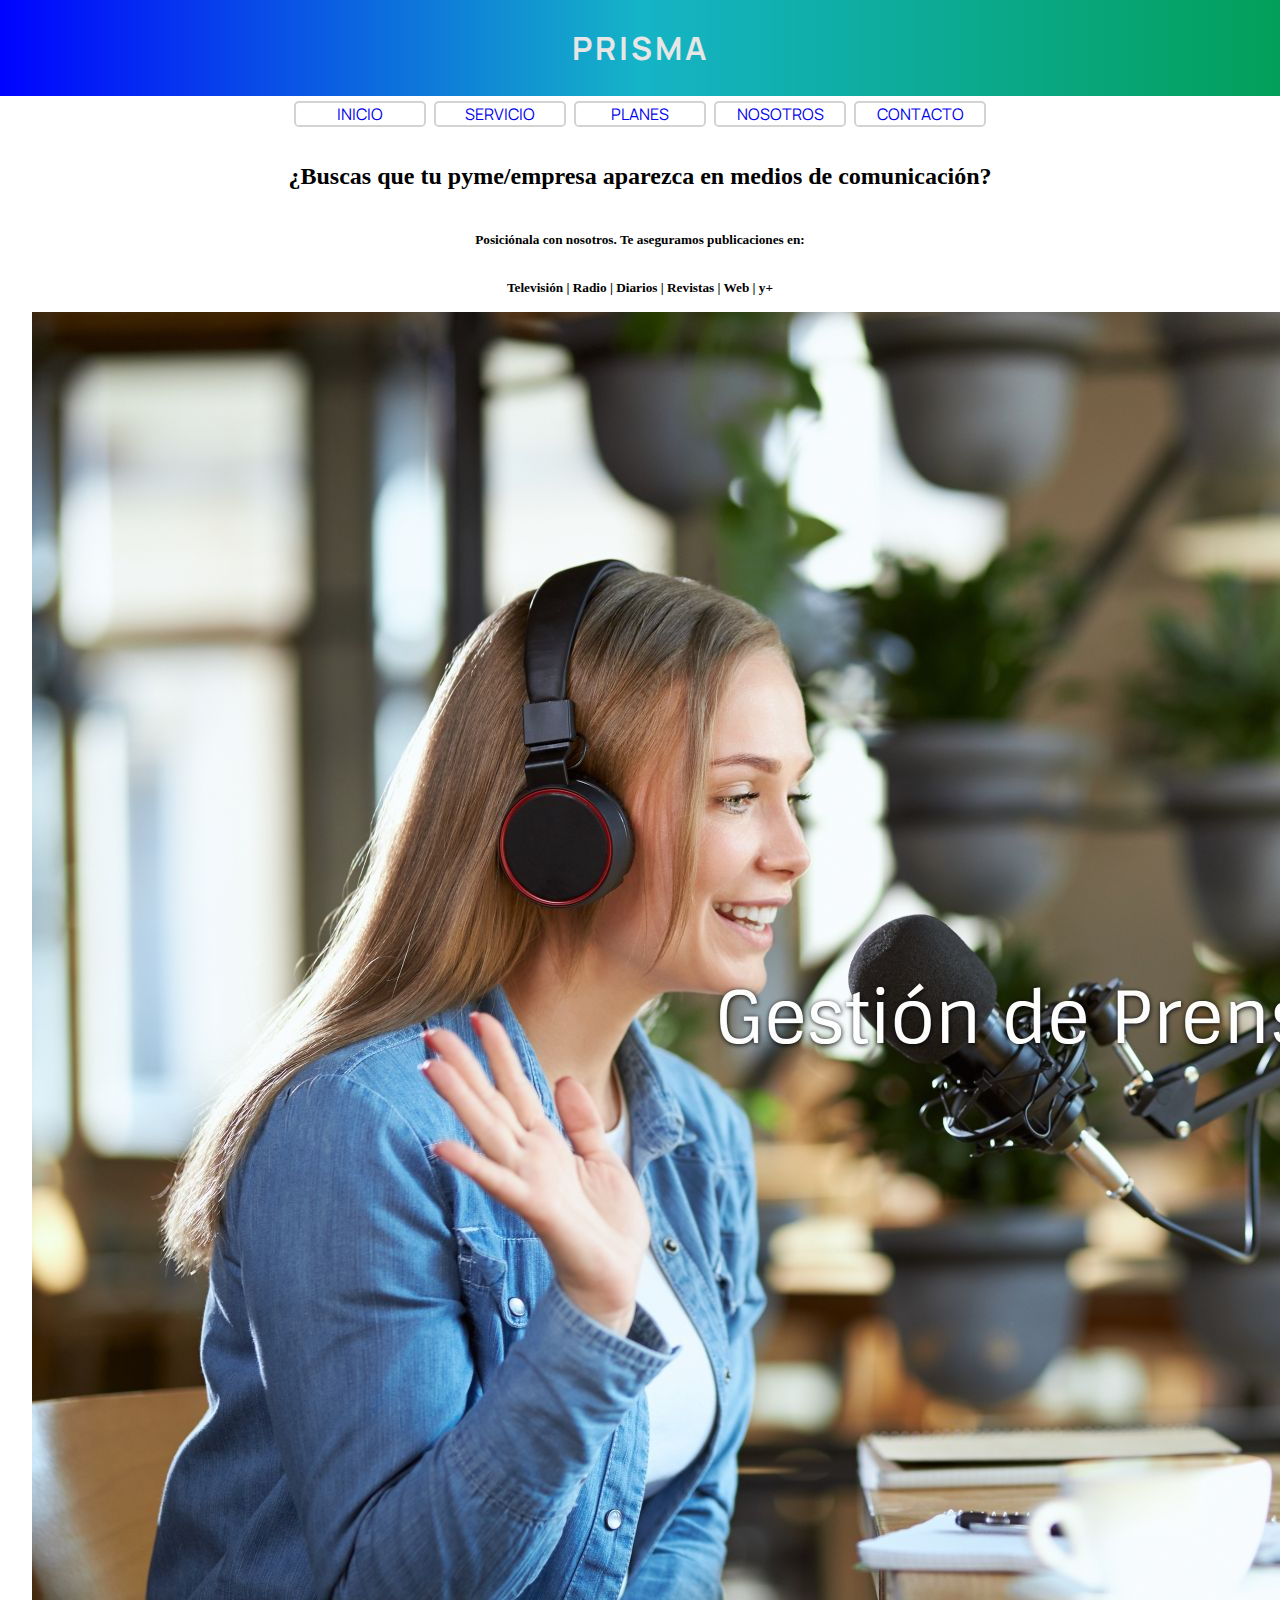
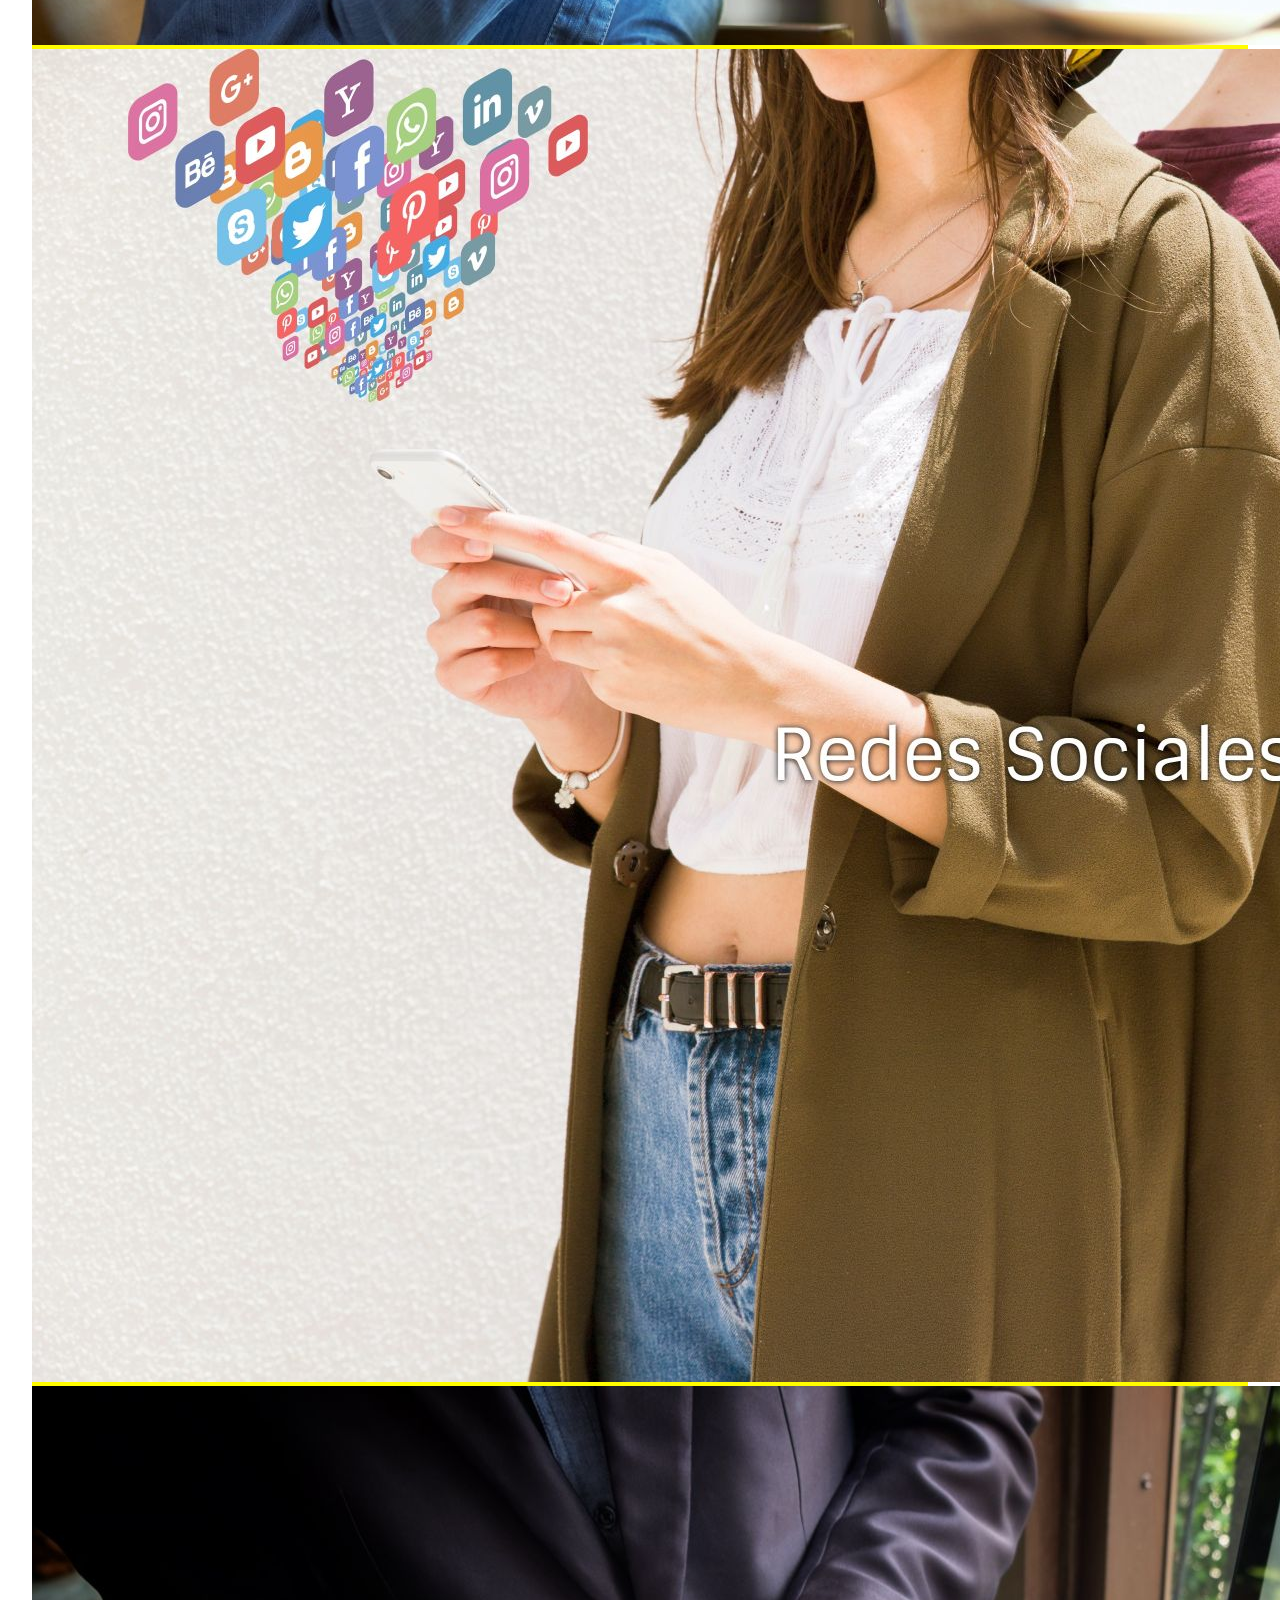
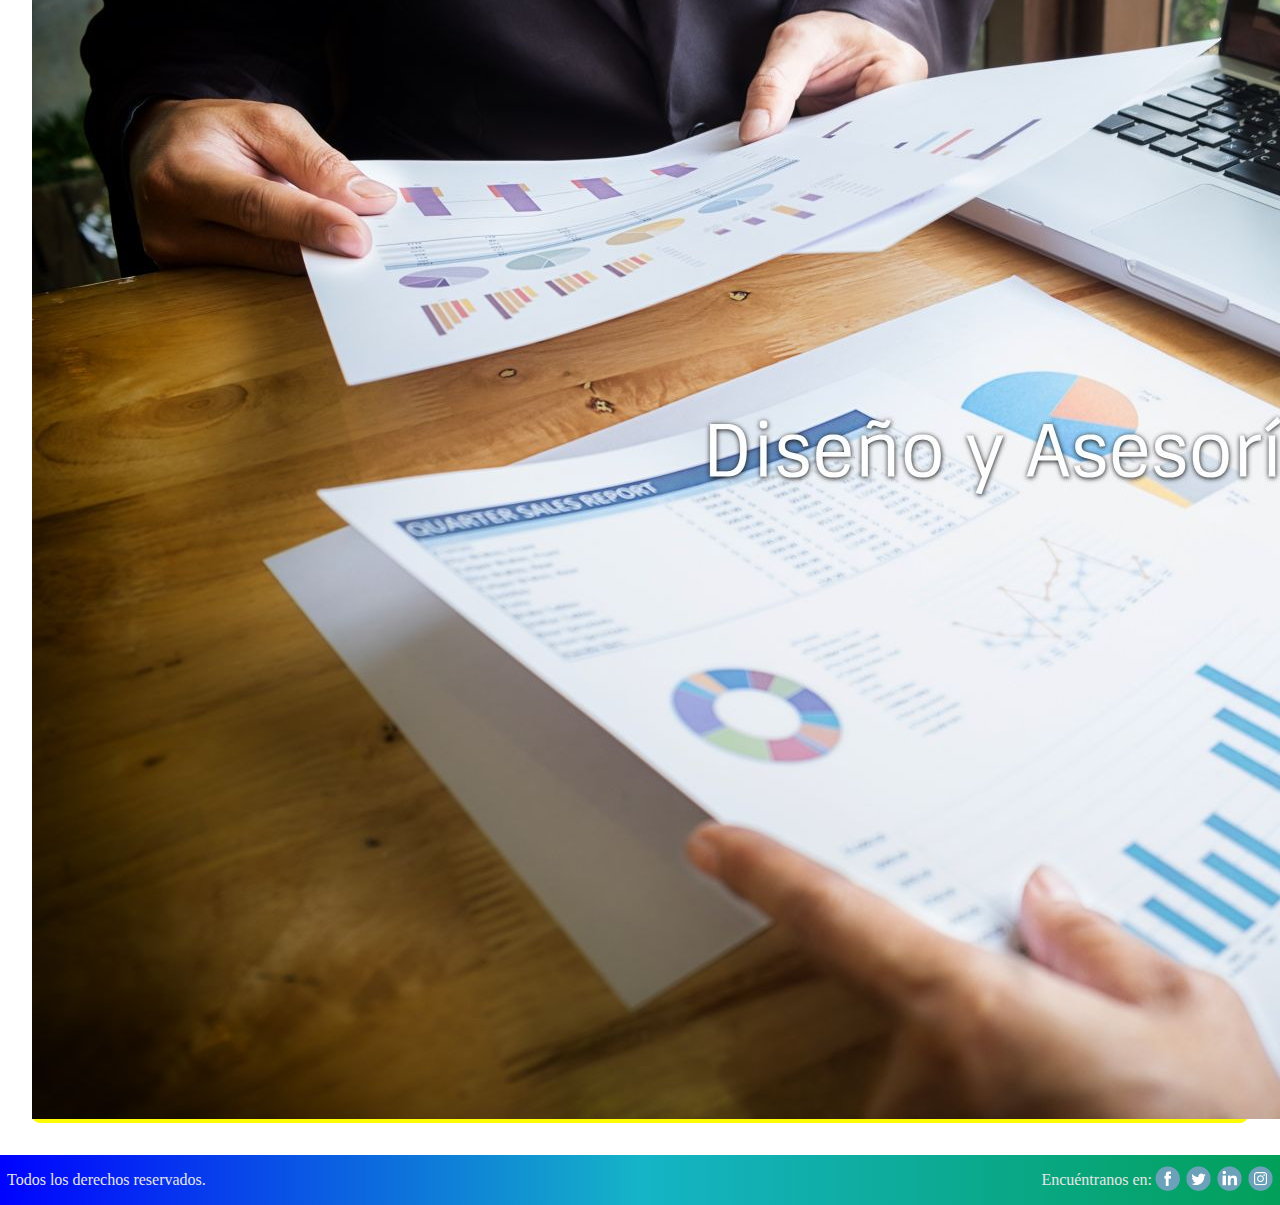
==== index.html @ 13001504 "Primera carga de página" ====
<!DOCTYPE html>
<html lang="en">
<head>
    <meta charset="UTF-8">
    <meta http-equiv="X-UA-Compatible" content="IE=edge">
    <meta name="viewport" content="width=device-width, initial-scale=1.0">
    <meta name="description" content="Agencia de Marketing Prisma te ayuda a gestionar tu producto, marca o empresa para alcanzar su máximo potencial de difusión y venta.">
    <meta name="keywords" content="Agencia, Agencia de Marketing, Marketing, Gestión, Gestión de Prensa, Gestión de Redes Sociales, Asesoría de Marketing, Asesoría de Diseño, Posicionamiento de Marca, Posicionamiento de Empresa, Posicionamiento">
    <link rel="stylesheet" href="css/style.css">
    <link rel="preconnect" href="https://fonts.gstatic.com">
    <link href="https://fonts.googleapis.com/css2?family=Manrope:wght@800&display=swap" rel="stylesheet">
    <link href="https://fonts.googleapis.com/css2?family=Manrope:wght@300;800&display=swap" rel="stylesheet">
    <link rel="stylesheet" href="https://cdnjs.cloudflare.com/ajax/libs/animate.css/4.1.1/animate.min.css"/>
    <link href="https://cdn.jsdelivr.net/npm/bootstrap@5.0.0-beta3/dist/css/bootstrap.min.css" rel="stylesheet" integrity="sha384-eOJMYsd53ii+scO/bJGFsiCZc+5NDVN2yr8+0RDqr0Ql0h+rP48ckxlpbzKgwra6" crossorigin="anonymous">
    <script src="https://cdn.jsdelivr.net/npm/bootstrap@5.0.0-beta3/dist/js/bootstrap.bundle.min.js" integrity="sha384-JEW9xMcG8R+pH31jmWH6WWP0WintQrMb4s7ZOdauHnUtxwoG2vI5DkLtS3qm9Ekf" crossorigin="anonymous"></script>
    <title>Prisma | Agencia de Marketing</title>
</head>
<body>
    <header class="brand">
        <h1 class="brand__name">Prisma</h1>
    </header>
    <nav class="navegationBar">
        <ul class="navegationBar__container">
            <li class="navegationBar__item"><a class="navegationBar__link" href="index.html">Inicio</a></li>
            <li class="navegationBar__item"><a class="navegationBar__link" href="servicios.html">Servicio</a>
            <ul class="navegationBar__submenu">
                <li class="navegationBar__subitem">Gestión de Prensa</li>
                <li class="navegationBar__subitem">Redes Sociales</li>
                <li class="navegationBar__subitem">Diseño y Asesorías</li>
            </ul>
            </li>
            <li class="navegationBar__item"><a class="navegationBar__link" href="planes.html">Planes</a></li>
            <li class="navegationBar__item"><a class="navegationBar__link" href="nosotros.html">Nosotros</a></li>
            <li class="navegationBar__item"><a class="navegationBar__link" href="contacto.html">Contacto</a></li>
        </ul>
    </nav>
    <div class="title">
        <h2 class="title__top">¿Buscas que tu pyme/empresa aparezca en medios de comunicación?</h2>
    </div>
    <div class="subtitle">
        <h5 class="subtitle__one">Posiciónala con nosotros. Te aseguramos publicaciones en:</h5>
    </div>
    <div class="subtitle">
        <h5 class="subtitle__two">Televisión | Radio | Diarios | Revistas | Web | y+</h5>
    </div>
    <section class="content1">
        <article class="content1__article">
                <div id="carouselExampleSlidesOnly" class="carousel slide" data-bs-ride="carousel">
                    <div class="carousel-inner">
                      <div class="carousel-item active">
                        <img src="Imagenes/prensa3.jpg" class="d-block w-100" alt="Gestión de Prensa">
                      </div>
                      <div class="carousel-item">
                        <img src="Imagenes/redes3.jpg" class="d-block w-100" alt="Redes Sociales">
                      </div>
                      <div class="carousel-item">
                        <img src="Imagenes/asesoria3.jpg" class="d-block w-100" alt="Diseño y Asesorías">
                      </div>
                    </div>
                </div>            
        </article>
    </section>
    <footer class=" foot">
        <div class="foot__left">
            <p class="foot__rights">Todos los derechos reservados.</p>
        </div>
        <div class="foot__right">
            <p class="foot__social">Encuéntranos en:</p>
            <a href="http://www.facebook.com" target="_blank">
            <img class="foot__icon" src="Imagenes/iconFacebook.png" alt="Facebook" height="25px">
            </a>
            <a href="http://www.twitter.com" target="_blank">
            <img class="foot__icon" src="Imagenes/iconTwitter.png" alt="Twitter" height="25px">
            </a>
            <a href="http://www.linkedin.com" target="_blank">
            <img class="foot__icon" src="Imagenes/iconLinkedin.png" alt="LinkedIn" height="25px">
            </a>    
            <a href="http://www.instagram.com" target="_blank">
            <img class="foot__icon foot__icon--end" src="Imagenes/iconInstagram.png" alt="Instagram" height="25px">
            </a>
        </div>
    </footer>

<script src="https://cdn.jsdelivr.net/npm/@popperjs/core@2.9.1/dist/umd/popper.min.js" integrity="sha384-SR1sx49pcuLnqZUnnPwx6FCym0wLsk5JZuNx2bPPENzswTNFaQU1RDvt3wT4gWFG" crossorigin="anonymous"></script>
<script src="https://cdn.jsdelivr.net/npm/bootstrap@5.0.0-beta3/dist/js/bootstrap.min.js" integrity="sha384-j0CNLUeiqtyaRmlzUHCPZ+Gy5fQu0dQ6eZ/xAww941Ai1SxSY+0EQqNXNE6DZiVc" crossorigin="anonymous"></script>    
<script src="https://cdn.jsdelivr.net/npm/bootstrap@5.0.0-beta3/dist/js/bootstrap.bundle.min.js" integrity="sha384-JEW9xMcG8R+pH31jmWH6WWP0WintQrMb4s7ZOdauHnUtxwoG2vI5DkLtS3qm9Ekf" crossorigin="anonymous"></script>
    
</body>
</html>
---- css/style.css ----
* {
  margin: 0; }

.brand {
  background: #0003ff;
  background: linear-gradient(90deg, #0003ff 0%, #15b4c7 50%, #029f59 100%);
  height: 6em;
  display: flex;
  justify-content: center;
  align-items: center; }
  .brand__name {
    text-transform: uppercase;
    letter-spacing: 3px;
    font-family: 'Manrope', sans-serif;
    color: #e6e6e6; }

.navegationBar {
  height: 40px;
  margin: 0;
  display: flex;
  justify-content: center;
  align-items: center; }
  .navegationBar__container {
    list-style: none;
    display: flex;
    flex-direction: row;
    padding: 0px;
    margin: 0; }
  .navegationBar__item {
    border-style: solid;
    border-width: 2px;
    border-color: lightgrey;
    border-radius: .3em;
    margin: 0px 4px 4px 4px;
    width: 8em;
    font-family: 'Manrope', sans-serif;
    text-align: center;
    text-transform: uppercase;
    position: relative; }
  .navegationBar__item:hover {
    background-color: #7dffbe; }
  .navegationBar__item:hover .navegationBar__submenu {
    display: block; }
  .navegationBar__link {
    text-decoration: none; }
  .navegationBar__submenu {
    position: absolute;
    display: none;
    list-style: none;
    border-radius: .3em;
    width: 185px; }
  .navegationBar__subitem {
    margin: .2em;
    display: block;
    text-transform: none;
    border-radius: .2em;
    border-style: solid;
    border-width: 1px;
    border-color: black;
    background-color: #b8ffdc;
    text-align: left;
    padding-left: 5px; }

.title {
  height: 5em;
  display: flex;
  justify-content: center;
  align-items: center; }
  .title__top {
    text-align: center;
    animation: zoomIn;
    animation-duration: 1.5s; }

.subtitle {
  height: 3em;
  display: flex;
  justify-content: center;
  align-items: center; }
  .subtitle__one {
    text-align: center;
    animation: fadeInUp;
    animation-duration: 1.5s; }
  .subtitle__two {
    text-align: center;
    animation: fadeInUp;
    animation-duration: 1.5s; }

.content1 {
  display: grid;
  grid-template-columns: 100%;
  grid-template-rows: 100%; }
  .content1__article {
    display: flex;
    justify-content: center;
    align-items: center; }
  .content1 #carouselExampleSlidesOnly {
    width: 95%;
    border-radius: .5em;
    background: #fffc00;
    margin-bottom: 2em; }

.content2 {
  min-height: auto;
  display: grid;
  grid-template-columns: 33.3% 33.3% 33.3%;
  grid-template-rows: 100%; }
  .content2__article {
    min-height: 500px;
    display: flex;
    justify-content: center;
    align-items: center; }
  .content2__div {
    height: 90%;
    width: 90%;
    border-radius: .5em;
    background: #fffc00;
    background: linear-gradient(162deg, #fffc00 0%, rgba(21, 199, 135, 0.895762) 29%, white 100%);
    display: flex;
    flex-direction: column;
    justify-content: center;
    align-items: center;
    transition: .4s; }
  .content2__div:hover {
    transform: scale(1.05, 1.05); }
  .content2__h4 {
    text-transform: uppercase;
    color: #1d20af;
    text-align: center; }
  .content2__ul {
    list-style: none;
    padding: 8px; }
  .content2__li {
    text-align: center; }

.content21 {
  display: flex;
  justify-content: center;
  align-items: center; }

.content3 {
  min-height: 600px;
  display: grid;
  grid-template-columns: 50% 50%;
  grid-template-rows: 50% 50%; }
  .content3__article {
    display: flex;
    justify-content: center;
    align-items: center; }
  .content3__div {
    height: 90%;
    width: 90%;
    border-radius: .5em;
    background: #fffc00;
    background: linear-gradient(162deg, #fffc00 0%, rgba(21, 199, 135, 0.895762) 29%, white 100%);
    display: flex;
    flex-direction: column;
    justify-content: center;
    align-items: center;
    transition: .4s; }
  .content3__div:hover {
    transform: scale(1.05, 1.05); }
  .content3__h4 {
    text-transform: uppercase;
    color: #1d20af; }
  .content3__ul {
    list-style: none;
    padding: 8px; }
  .content3__li {
    text-align: center; }

.terms {
  margin: 0px 30px 16px 30px;
  font-size: 12px; }

.content4 {
  min-height: 600px; }
  .content4__article {
    display: flex;
    justify-content: center;
    align-items: center; }
  .content4__div1 {
    height: auto;
    width: 90%;
    border-radius: .5em;
    background: white;
    padding: 2em; }
  .content4__p {
    font-size: 17px;
    text-align: justify; }
  .content4__div2 {
    height: 150px;
    display: flex; }
  .content4__img {
    height: 100px;
    padding-left: 20px;
    padding-right: 20px;
    transition: .4s; }
  .content4__img:hover {
    transform: scale(1.05, 1.05); }

.content5 {
  min-height: auto;
  min-width: 700px;
  margin-bottom: 2em;
  display: flex;
  justify-content: center;
  align-items: center; }
  .content5__article {
    width: 70vw;
    min-width: 700px;
    display: flex;
    justify-content: center;
    align-items: center; }
  .content5__div1 {
    padding: 2em;
    border-radius: .5em;
    background: #fffc00;
    background: linear-gradient(162deg, #fffc00 0%, rgba(21, 199, 135, 0.895762) 29%, white 100%);
    display: flex;
    justify-content: center;
    align-items: center; }

.subtitle6 {
  height: 2em;
  margin-top: 2em; }
  .subtitle6__map {
    margin-left: 2em;
    text-align: left; }

.content6 {
  height: 85vh; }
  .content6__article {
    margin-left: 3em; }

.foot {
  height: 50px;
  background: #0003ff;
  background: linear-gradient(90deg, #0003ff 0%, #15b4c7 50%, #029f59 100%);
  display: grid;
  grid-template-columns: 50% 50%; }
  .foot__left {
    height: 50px;
    display: flex;
    align-items: center; }
  .foot__rights {
    margin: 0;
    color: #e6e6e6;
    margin-left: 7px; }
  .foot__right {
    height: 50px;
    display: flex;
    justify-content: flex-end;
    align-items: center; }
  .foot__social {
    margin: 0;
    color: #e6e6e6; }
  .foot__icon {
    margin: 3px; }
    .foot__icon--end {
      margin-right: 7px; }

@media only screen and (min-width: 481px) and (max-width: 768px) {
  .content2 {
    min-height: auto;
    display: flex;
    flex-direction: column; }
    .content2__article {
      min-height: auto;
      display: flex;
      justify-content: center;
      align-items: center; }
    .content2__div {
      margin: 1em;
      height: 90%;
      width: 90%;
      border-radius: .5em;
      background: #fffc00;
      background: linear-gradient(162deg, #fffc00 0%, rgba(21, 199, 135, 0.895762) 29%, white 100%);
      display: flex;
      flex-direction: column;
      justify-content: center;
      align-items: center;
      transition: .4s; }
    .content2__div:hover {
      transform: scale(1.05, 1.05); }
    .content2__h4 {
      text-transform: uppercase;
      color: #1d20af;
      padding-top: 1em;
      text-align: center; }
    .content2__ul {
      list-style: none;
      padding: 8px; }
    .content2__li {
      text-align: center; }
  .content21 {
    display: flex;
    justify-content: center;
    align-items: center; }
  .content3 {
    min-height: 600px;
    display: flex;
    flex-direction: column; }
    .content3__article {
      display: flex;
      justify-content: center;
      align-items: center; }
    .content3__div {
      margin: 1em;
      padding: 1em;
      height: 90%;
      width: 90%;
      border-radius: .5em;
      background: #fffc00;
      background: linear-gradient(162deg, #fffc00 0%, rgba(21, 199, 135, 0.895762) 29%, white 100%);
      display: flex;
      flex-direction: column;
      justify-content: center;
      align-items: center;
      transition: .4s; }
    .content3__div:hover {
      transform: scale(1.05, 1.05); }
    .content3__h4 {
      text-transform: uppercase;
      color: #1d20af;
      text-align: center; }
    .content3__ul {
      list-style: none;
      padding: 8px; }
    .content3__li {
      text-align: center; }
  .terms {
    margin: 0px 30px 16px 30px;
    font-size: 12px; }
  .content4 {
    min-height: 600px; }
    .content4__article {
      display: flex;
      justify-content: center;
      align-items: center; }
    .content4__div1 {
      height: auto;
      width: 90%;
      border-radius: .5em;
      background: white;
      padding: 2em; }
    .content4__p {
      font-size: 17px;
      text-align: justify; }
    .content4__div2 {
      height: 150px;
      display: flex; }
    .content4__img {
      height: 70px;
      padding-left: 20px;
      padding-right: 20px;
      transition: .4s; }
    .content4__img:hover {
      transform: scale(1.05, 1.05); }
  .content5 {
    min-height: auto;
    min-width: 700px;
    margin-bottom: 2em;
    display: flex;
    justify-content: center;
    align-items: center; }
    .content5__article {
      width: 90vw;
      min-width: 450px;
      display: flex;
      justify-content: center;
      align-items: center; }
    .content5__div1 {
      padding: 2em;
      border-radius: .5em;
      background: #fffc00;
      background: linear-gradient(162deg, #fffc00 0%, rgba(21, 199, 135, 0.895762) 29%, white 100%);
      display: flex;
      justify-content: center;
      align-items: center; } }

@media only screen and (max-width: 480px) {
  .brand {
    background: #0003ff;
    background: linear-gradient(90deg, #0003ff 0%, #15b4c7 50%, #029f59 100%);
    height: 6em;
    display: flex;
    justify-content: center;
    align-items: center; }
    .brand__name {
      text-transform: uppercase;
      letter-spacing: 3px;
      font-family: 'Manrope', sans-serif;
      color: #e6e6e6; }
  .navegationBar {
    height: auto;
    margin: 0;
    display: flex;
    justify-content: center;
    align-items: center; }
    .navegationBar__container {
      list-style: none;
      display: flex;
      flex-direction: column;
      justify-content: center;
      align-items: center;
      padding: 0px;
      margin: 3px 0px 0px 0px;
      width: 100%; }
    .navegationBar__item {
      border-style: solid;
      border-width: 2px;
      border-color: lightgrey;
      border-radius: .3em;
      margin: 0px 4px 4px 4px;
      width: 97%;
      font-family: 'Manrope', sans-serif;
      text-align: center;
      text-transform: uppercase;
      position: relative; }
    .navegationBar__item:hover {
      background-color: #7dffbe; }
    .navegationBar__item:hover .navegationBar__submenu {
      display: none; }
    .navegationBar__link {
      text-decoration: none; }
    .navegationBar__submenu {
      position: absolute;
      display: none;
      list-style: none;
      border-radius: .3em;
      width: 185px; }
    .navegationBar__subitem {
      margin: .2em;
      display: block;
      text-transform: none;
      border-radius: .2em;
      border-style: solid;
      border-width: 1px;
      border-color: black;
      background-color: #b8ffdc;
      text-align: left;
      padding-left: 5px; }
  .title {
    height: 7em;
    display: flex;
    justify-content: center;
    align-items: center; }
    .title__top {
      text-align: center;
      animation: zoomIn;
      animation-duration: 1.5s; }
  .subtitle {
    height: 5em;
    display: flex;
    justify-content: center;
    align-items: center;
    font-size: 15px; }
    .subtitle__one {
      text-align: center;
      animation: fadeInUp;
      animation-duration: 1.5s; }
    .subtitle__two {
      text-align: center;
      animation: fadeInUp;
      animation-duration: 1.5s; }
  .content1 {
    display: grid;
    grid-template-columns: 100%;
    grid-template-rows: 100%; }
    .content1__article {
      display: flex;
      justify-content: center;
      align-items: center; }
    .content1 #carouselExampleSlidesOnly {
      width: 95%;
      border-radius: .5em;
      background: #fffc00;
      margin-bottom: 2em; }
  .content2 {
    min-height: auto;
    display: flex;
    flex-direction: column; }
    .content2__article {
      min-height: auto;
      display: flex;
      justify-content: center;
      align-items: center; }
    .content2__div {
      margin: 1em;
      height: 90%;
      width: 90%;
      border-radius: .5em;
      background: #fffc00;
      background: linear-gradient(162deg, #fffc00 0%, rgba(21, 199, 135, 0.895762) 29%, white 100%);
      display: flex;
      flex-direction: column;
      justify-content: center;
      align-items: center;
      transition: .4s; }
    .content2__div:hover {
      transform: scale(1.05, 1.05); }
    .content2__h4 {
      text-transform: uppercase;
      color: #1d20af;
      padding-top: 1em;
      text-align: center; }
    .content2__ul {
      list-style: none;
      padding: 8px; }
    .content2__li {
      text-align: center; }
  .content21 {
    display: flex;
    justify-content: center;
    align-items: center; }
  .content3 {
    min-height: 600px;
    display: flex;
    flex-direction: column; }
    .content3__article {
      display: flex;
      justify-content: center;
      align-items: center; }
    .content3__div {
      margin: 1em;
      padding: 1em;
      height: 90%;
      width: 90%;
      border-radius: .5em;
      background: #fffc00;
      background: linear-gradient(162deg, #fffc00 0%, rgba(21, 199, 135, 0.895762) 29%, white 100%);
      display: flex;
      flex-direction: column;
      justify-content: center;
      align-items: center;
      transition: .4s; }
    .content3__div:hover {
      transform: scale(1.05, 1.05); }
    .content3__h4 {
      text-transform: uppercase;
      color: #1d20af;
      text-align: center; }
    .content3__ul {
      list-style: none;
      padding: 8px; }
    .content3__li {
      text-align: center; }
  .terms {
    margin: 0px 30px 16px 30px;
    font-size: 12px; }
  .content4 {
    min-height: 600px; }
    .content4__article {
      display: flex;
      justify-content: center;
      align-items: center; }
    .content4__div1 {
      height: auto;
      width: 90%;
      border-radius: .5em;
      background: white;
      padding: 2em; }
    .content4__p {
      font-size: 17px;
      text-align: justify; }
    .content4__div2 {
      height: auto;
      display: flex;
      flex-wrap: wrap;
      justify-content: center;
      padding-bottom: 3em; }
    .content4__img {
      height: 70px;
      margin: 1em;
      transition: .4s; }
    .content4__img:hover {
      transform: scale(1.05, 1.05); }
  .content5 {
    min-height: auto;
    min-width: auto;
    margin-bottom: 2em;
    display: flex;
    justify-content: center;
    align-items: center; }
    .content5__article {
      width: 100%;
      min-width: auto;
      display: flex;
      justify-content: center;
      align-items: center; }
    .content5__div1 {
      padding: 2em;
      border-radius: .5em;
      background: #fffc00;
      background: linear-gradient(162deg, #fffc00 0%, rgba(21, 199, 135, 0.895762) 29%, white 100%);
      display: flex;
      justify-content: center;
      align-items: center; }
  .foot {
    height: 85px;
    background: #0003ff;
    background: linear-gradient(90deg, #0003ff 0%, #15b4c7 50%, #029f59 100%);
    display: flex;
    flex-direction: column-reverse;
    justify-content: center;
    align-items: center; }
    .foot__left {
      height: 50px;
      display: flex;
      align-items: center; }
    .foot__rights {
      margin: 0;
      color: #e6e6e6;
      margin-left: 0px; }
    .foot__right {
      height: 50px;
      display: flex;
      justify-content: flex-end;
      align-items: center; }
    .foot__social {
      margin: 0;
      color: #e6e6e6; }
    .foot__icon {
      margin: 3px; }
      .foot__icon--end {
        margin-right: 7px; } }
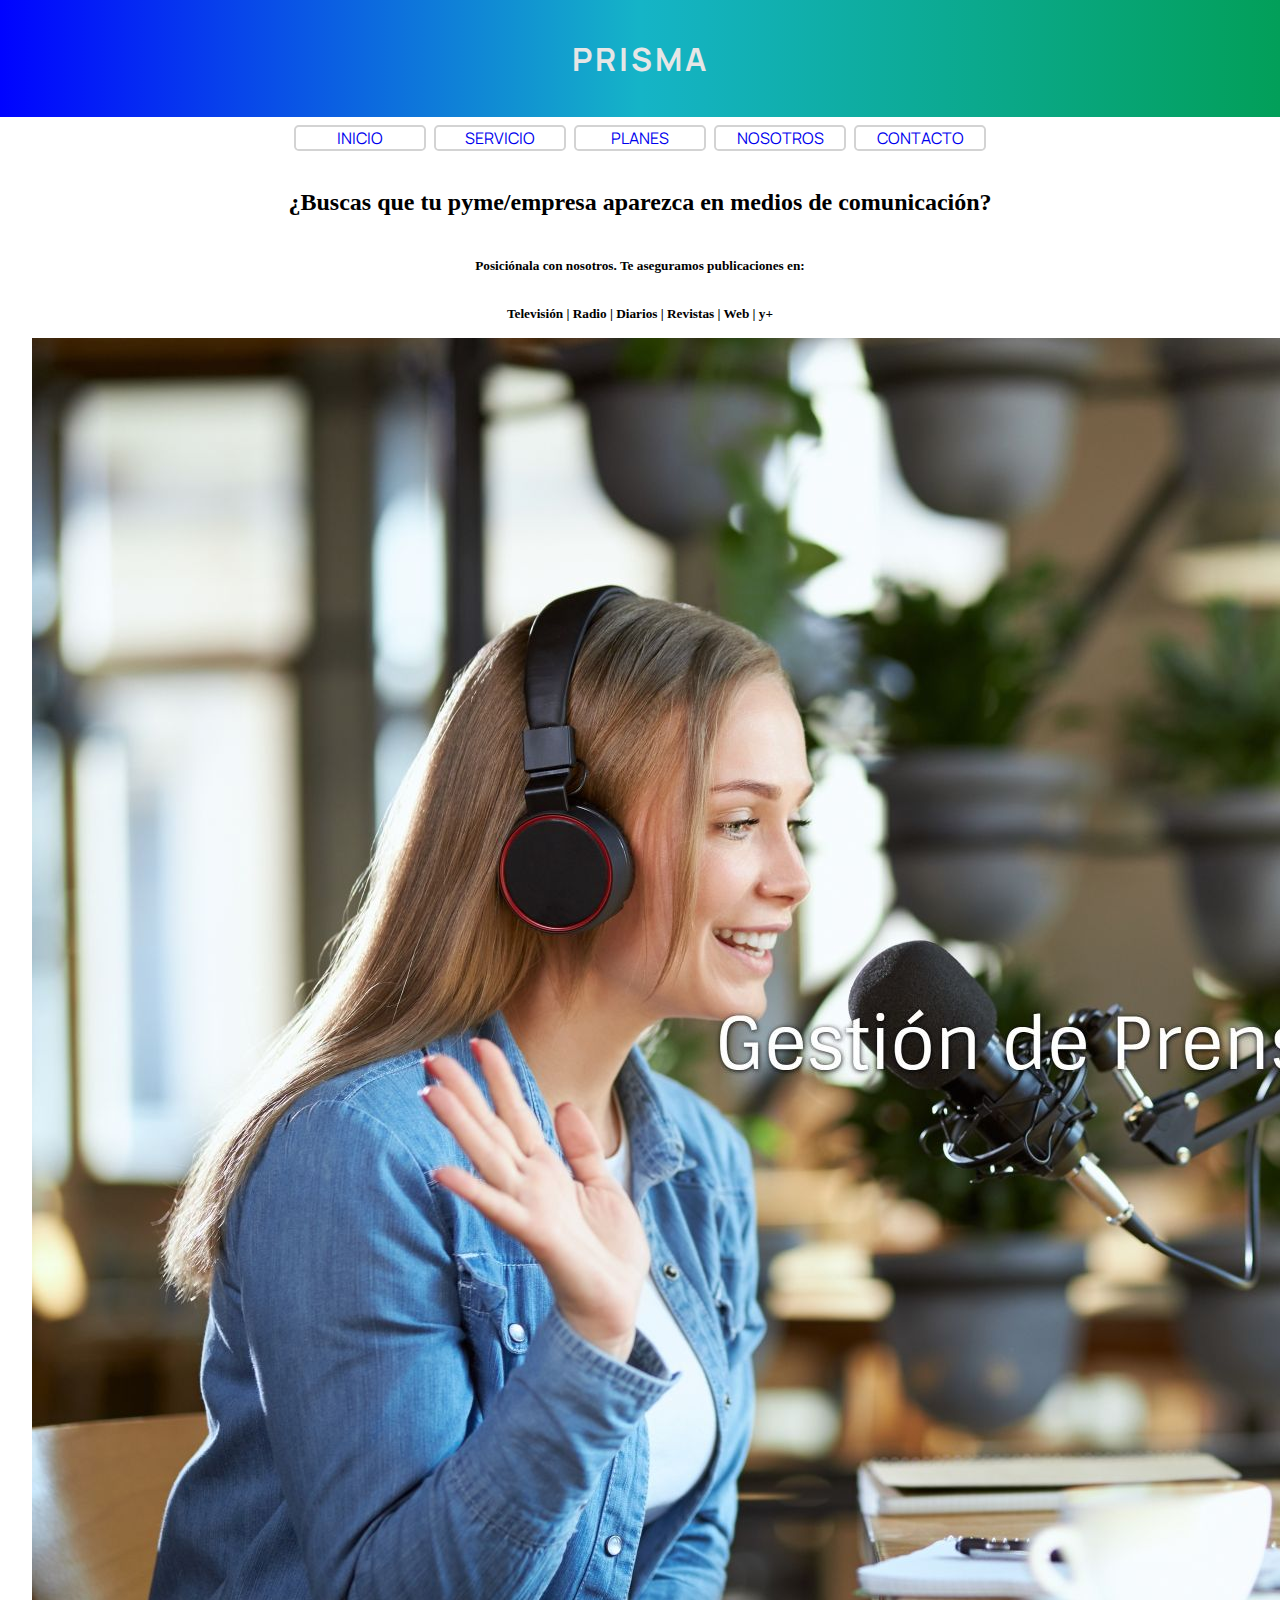
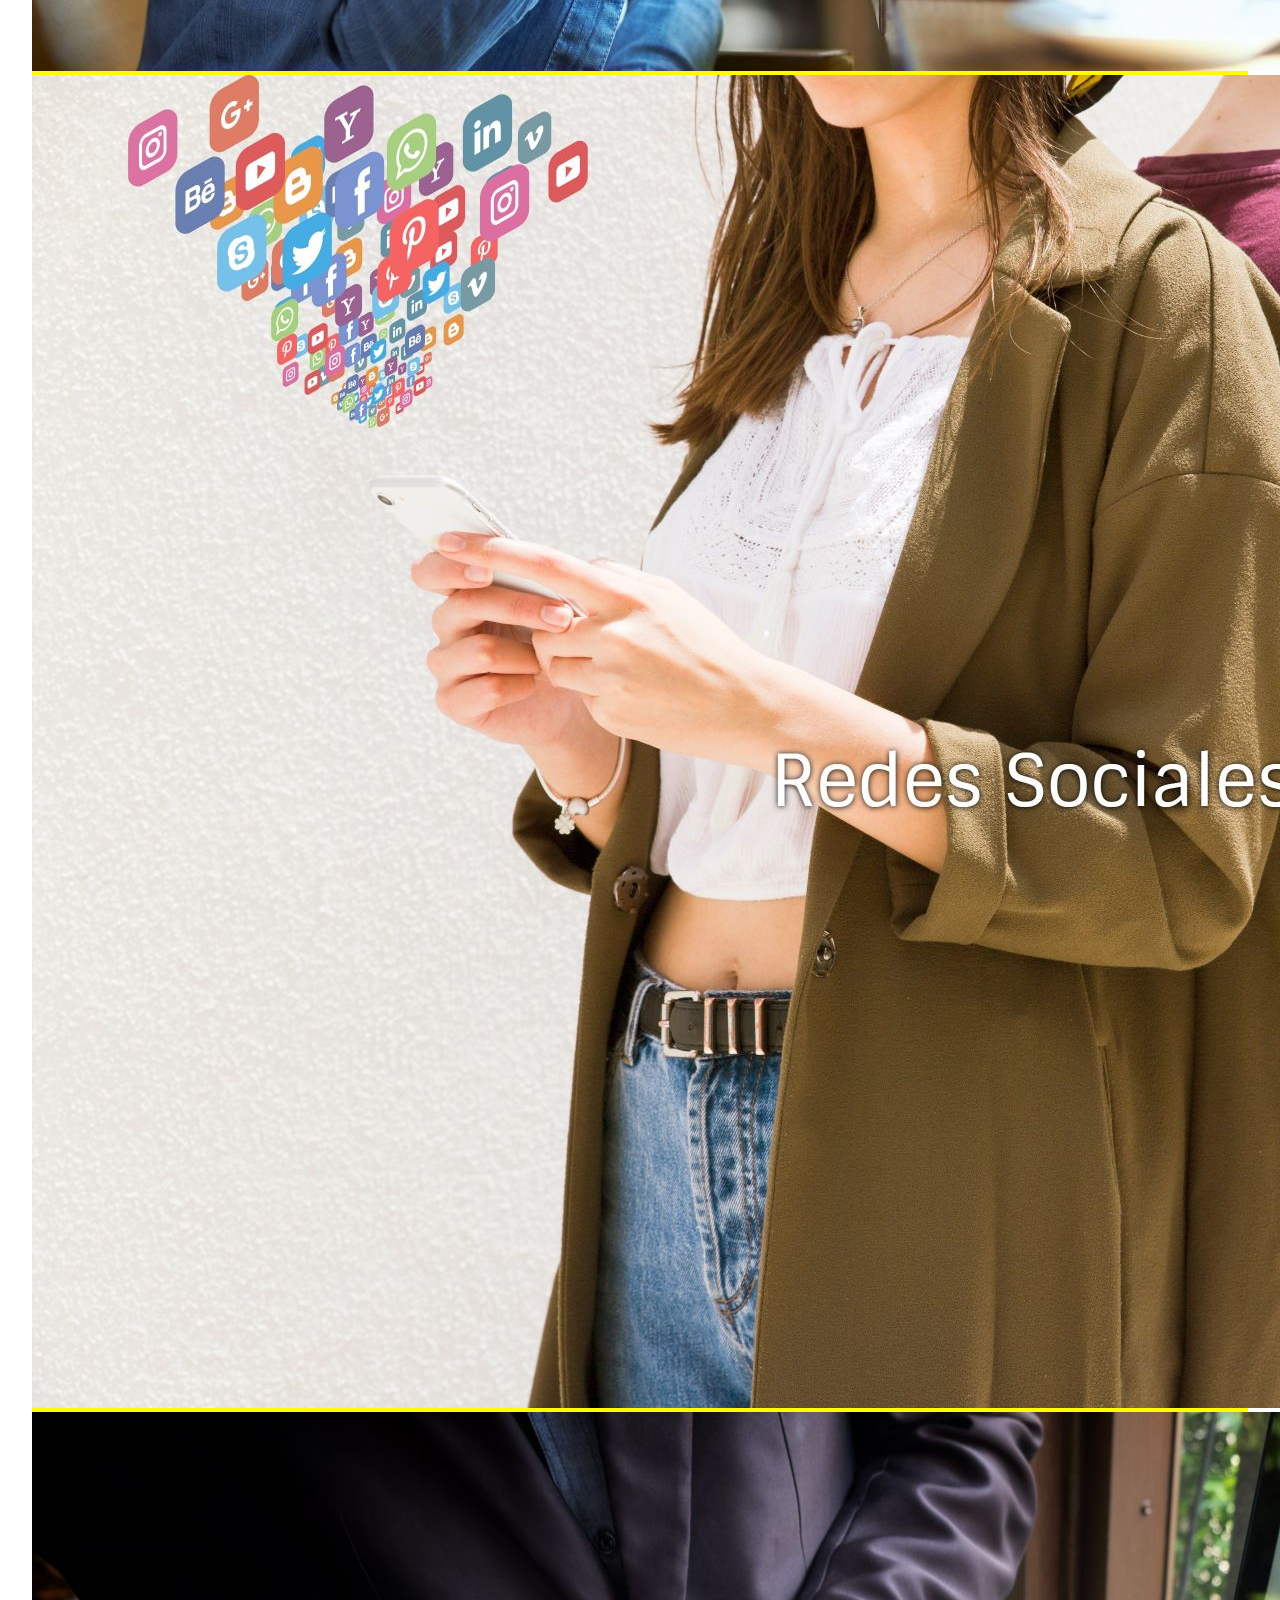
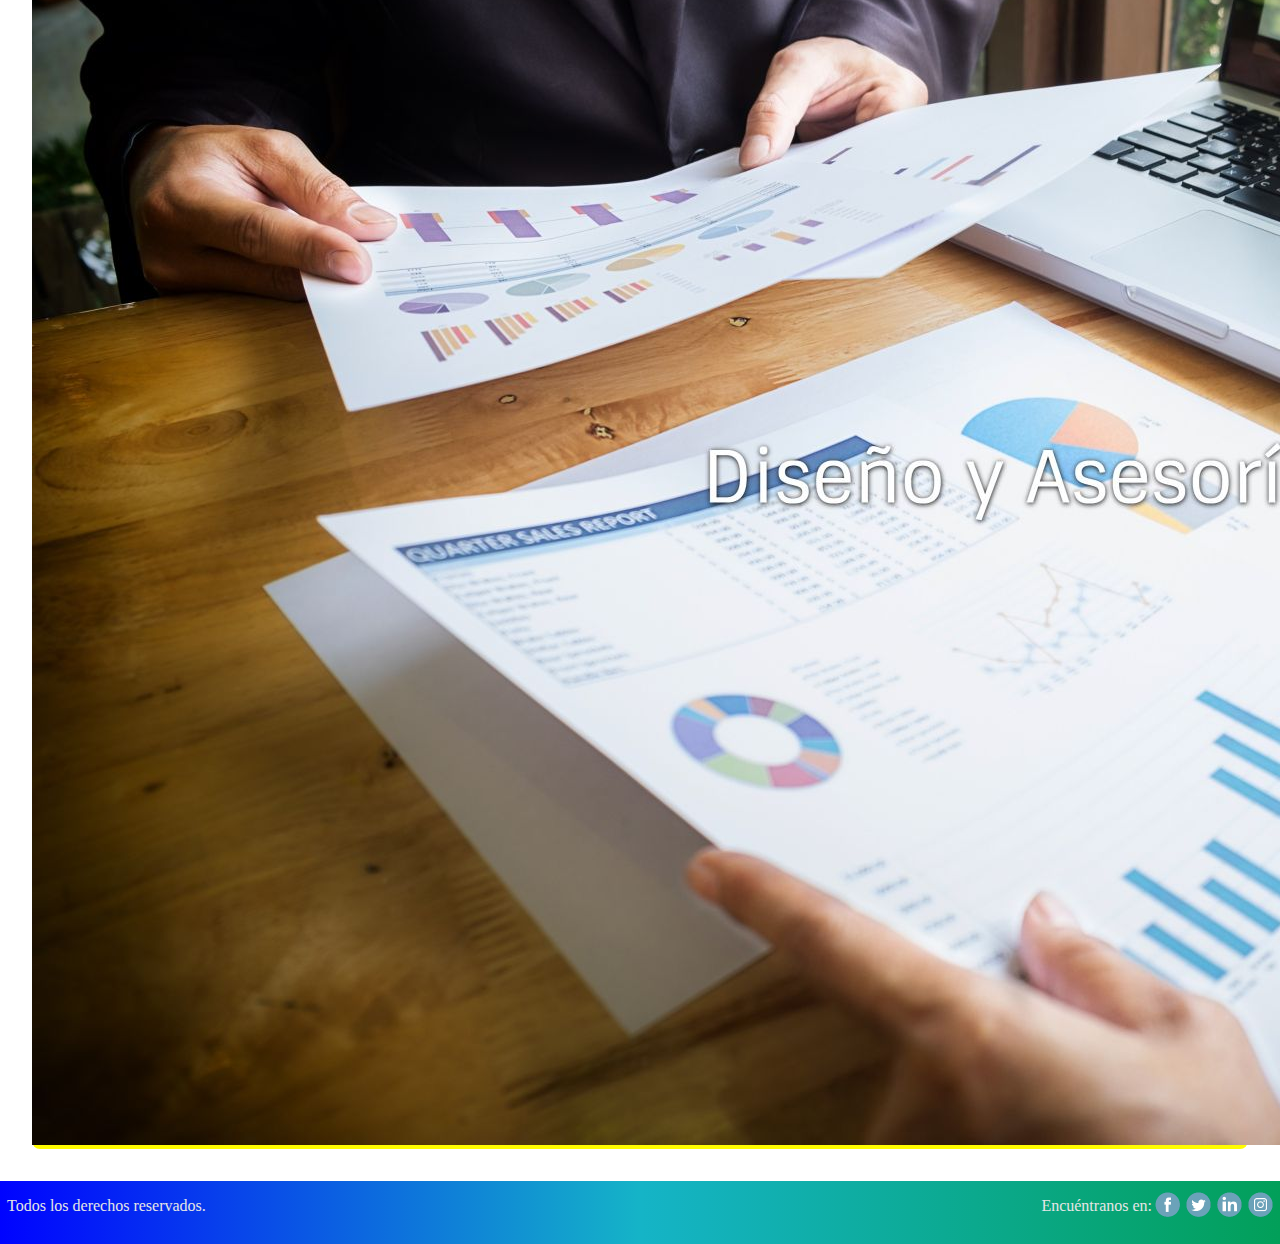
==== commit 6f77c96e: "Se agrega vars.scss, se aplicaron variables y se corrigieron cambios de la altura de páginas" ====
--- a/index.html
+++ b/index.html
@@ -34,32 +34,35 @@
             <li class="navegationBar__item"><a class="navegationBar__link" href="contacto.html">Contacto</a></li>
         </ul>
     </nav>
-    <div class="title">
-        <h2 class="title__top">¿Buscas que tu pyme/empresa aparezca en medios de comunicación?</h2>
-    </div>
-    <div class="subtitle">
-        <h5 class="subtitle__one">Posiciónala con nosotros. Te aseguramos publicaciones en:</h5>
-    </div>
-    <div class="subtitle">
-        <h5 class="subtitle__two">Televisión | Radio | Diarios | Revistas | Web | y+</h5>
-    </div>
-    <section class="content1">
-        <article class="content1__article">
-                <div id="carouselExampleSlidesOnly" class="carousel slide" data-bs-ride="carousel">
-                    <div class="carousel-inner">
-                      <div class="carousel-item active">
+    <main class="principal">
+        <div class="title">
+            <h2 class="title__top">¿Buscas que tu pyme/empresa aparezca en medios de comunicación?</h2>
+        </div>
+        <div class="subtitle">
+            <h5 class="subtitle__one">Posiciónala con nosotros. Te aseguramos publicaciones en:</h5>
+        </div>
+        <div class="subtitle">
+            <h5 class="subtitle__two">Televisión | Radio | Diarios | Revistas | Web | y+</h5>
+        </div>
+        <section class="content1">
+            <article class="content1__article">
+                    <div id="carouselExampleSlidesOnly" class="carousel slide" data-bs-ride="carousel">
+                        <div class="carousel-inner">
+                         <div class="carousel-item active">
                         <img src="Imagenes/prensa3.jpg" class="d-block w-100" alt="Gestión de Prensa">
-                      </div>
-                      <div class="carousel-item">
-                        <img src="Imagenes/redes3.jpg" class="d-block w-100" alt="Redes Sociales">
-                      </div>
-                      <div class="carousel-item">
-                        <img src="Imagenes/asesoria3.jpg" class="d-block w-100" alt="Diseño y Asesorías">
-                      </div>
-                    </div>
-                </div>            
-        </article>
-    </section>
+                          </div>
+                          <div class="carousel-item">
+                            <img src="Imagenes/redes3.jpg" class="d-block w-100" alt="Redes Sociales">
+                          </div>
+                          <div class="carousel-item">
+                            <img src="Imagenes/asesoria3.jpg" class="d-block w-100" alt="Diseño y Asesorías">
+                          </div>
+                        </div>
+                    </div>            
+            </article>
+        </section>
+    </main>
+    
     <footer class=" foot">
         <div class="foot__left">
             <p class="foot__rights">Todos los derechos reservados.</p>
--- a/css/style.css
+++ b/css/style.css
@@ -4,7 +4,7 @@
 .brand {
   background: #0003ff;
   background: linear-gradient(90deg, #0003ff 0%, #15b4c7 50%, #029f59 100%);
-  height: 6em;
+  height: 13vh;
   display: flex;
   justify-content: center;
   align-items: center; }
@@ -15,7 +15,7 @@
     color: #e6e6e6; }
 
 .navegationBar {
-  height: 40px;
+  height: 5vh;
   margin: 0;
   display: flex;
   justify-content: center;
@@ -61,6 +61,9 @@
     text-align: left;
     padding-left: 5px; }
 
+.principal {
+  min-height: 75vh; }
+
 .title {
   height: 5em;
   display: flex;
@@ -105,7 +108,7 @@
   grid-template-columns: 33.3% 33.3% 33.3%;
   grid-template-rows: 100%; }
   .content2__article {
-    min-height: 500px;
+    min-height: 550px;
     display: flex;
     justify-content: center;
     align-items: center; }
@@ -145,7 +148,8 @@
   .content3__article {
     display: flex;
     justify-content: center;
-    align-items: center; }
+    align-items: center;
+    min-height: 50vh; }
   .content3__div {
     height: 90%;
     width: 90%;
@@ -161,7 +165,8 @@
     transform: scale(1.05, 1.05); }
   .content3__h4 {
     text-transform: uppercase;
-    color: #1d20af; }
+    color: #1d20af;
+    text-align: center; }
   .content3__ul {
     list-style: none;
     padding: 8px; }
@@ -221,19 +226,19 @@
     align-items: center; }
 
 .subtitle6 {
-  height: 2em;
-  margin-top: 2em; }
+  height: 4em;
+  padding-top: 2em; }
   .subtitle6__map {
     margin-left: 2em;
     text-align: left; }
 
 .content6 {
-  height: 85vh; }
+  height: auto; }
   .content6__article {
     margin-left: 3em; }
 
 .foot {
-  height: 50px;
+  height: 7vh;
   background: #0003ff;
   background: linear-gradient(90deg, #0003ff 0%, #15b4c7 50%, #029f59 100%);
   display: grid;
@@ -383,7 +388,7 @@
   .brand {
     background: #0003ff;
     background: linear-gradient(90deg, #0003ff 0%, #15b4c7 50%, #029f59 100%);
-    height: 6em;
+    height: 13vh;
     display: flex;
     justify-content: center;
     align-items: center; }
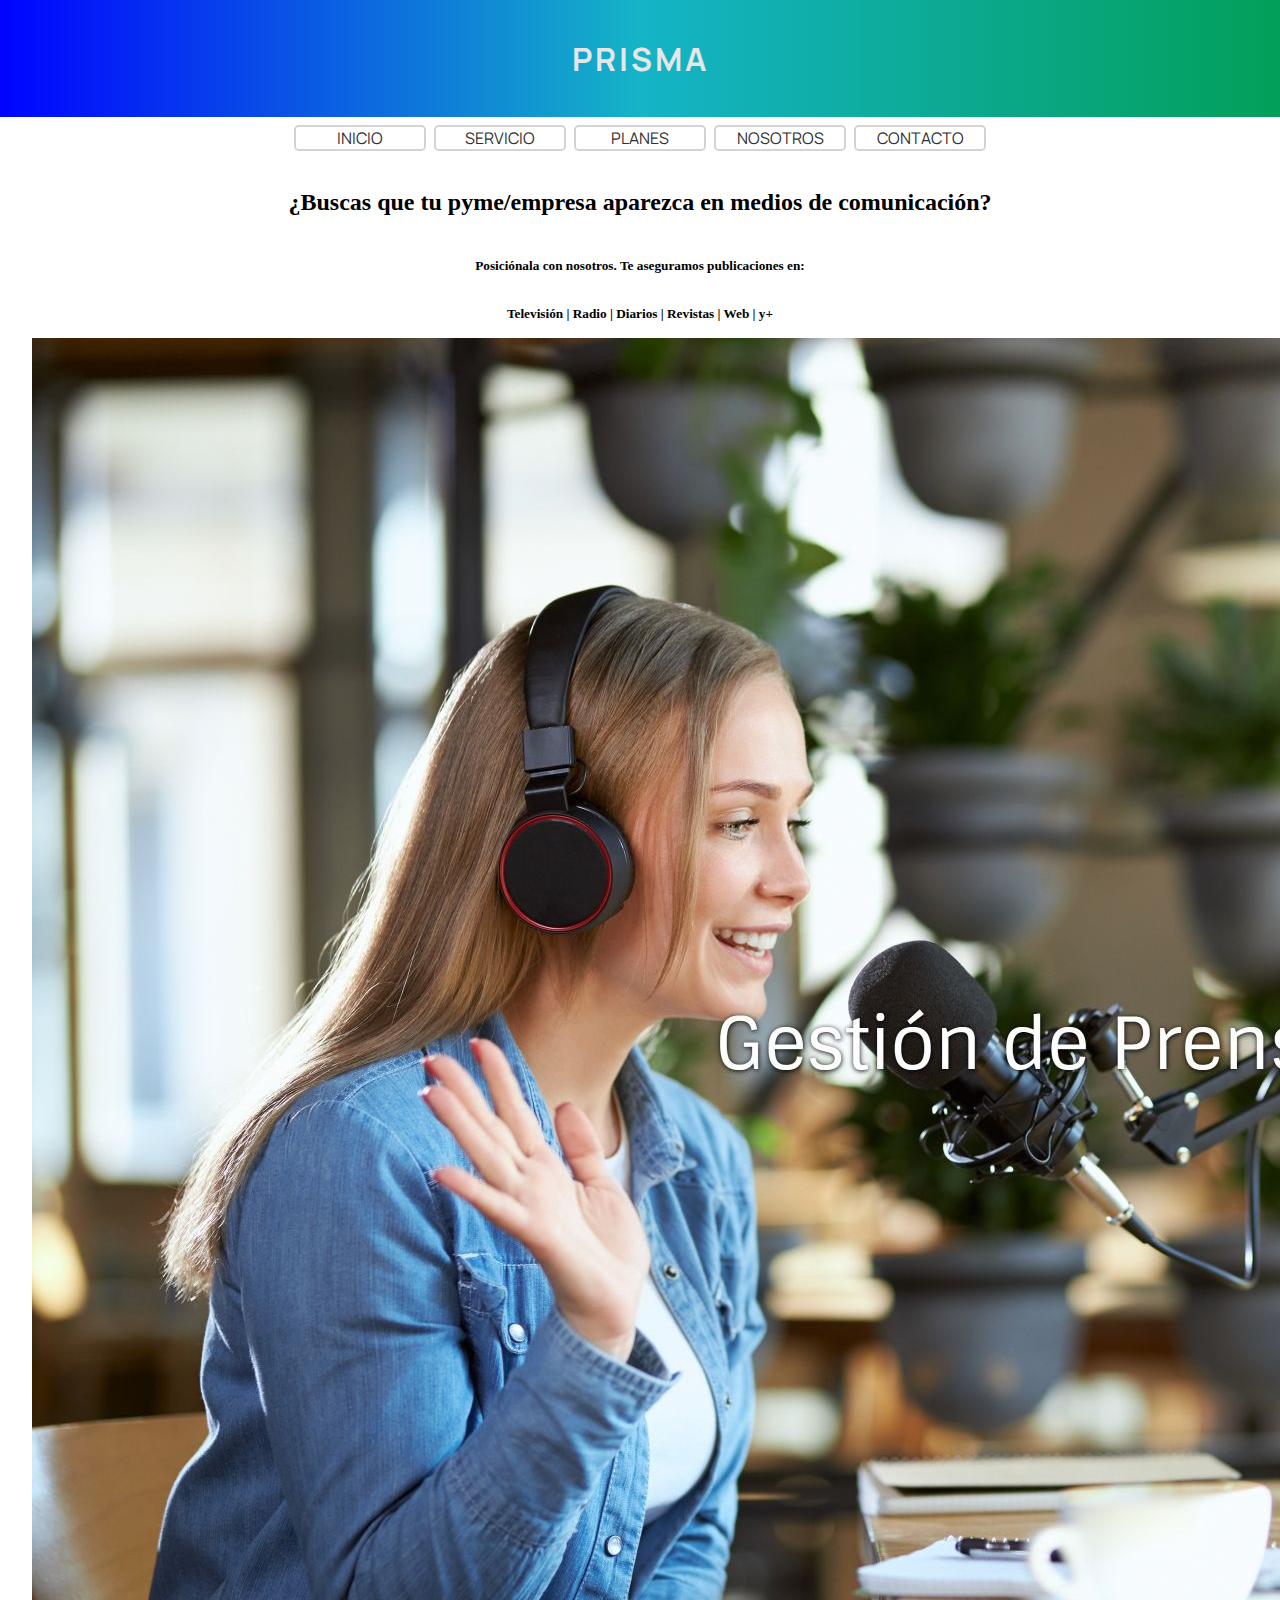
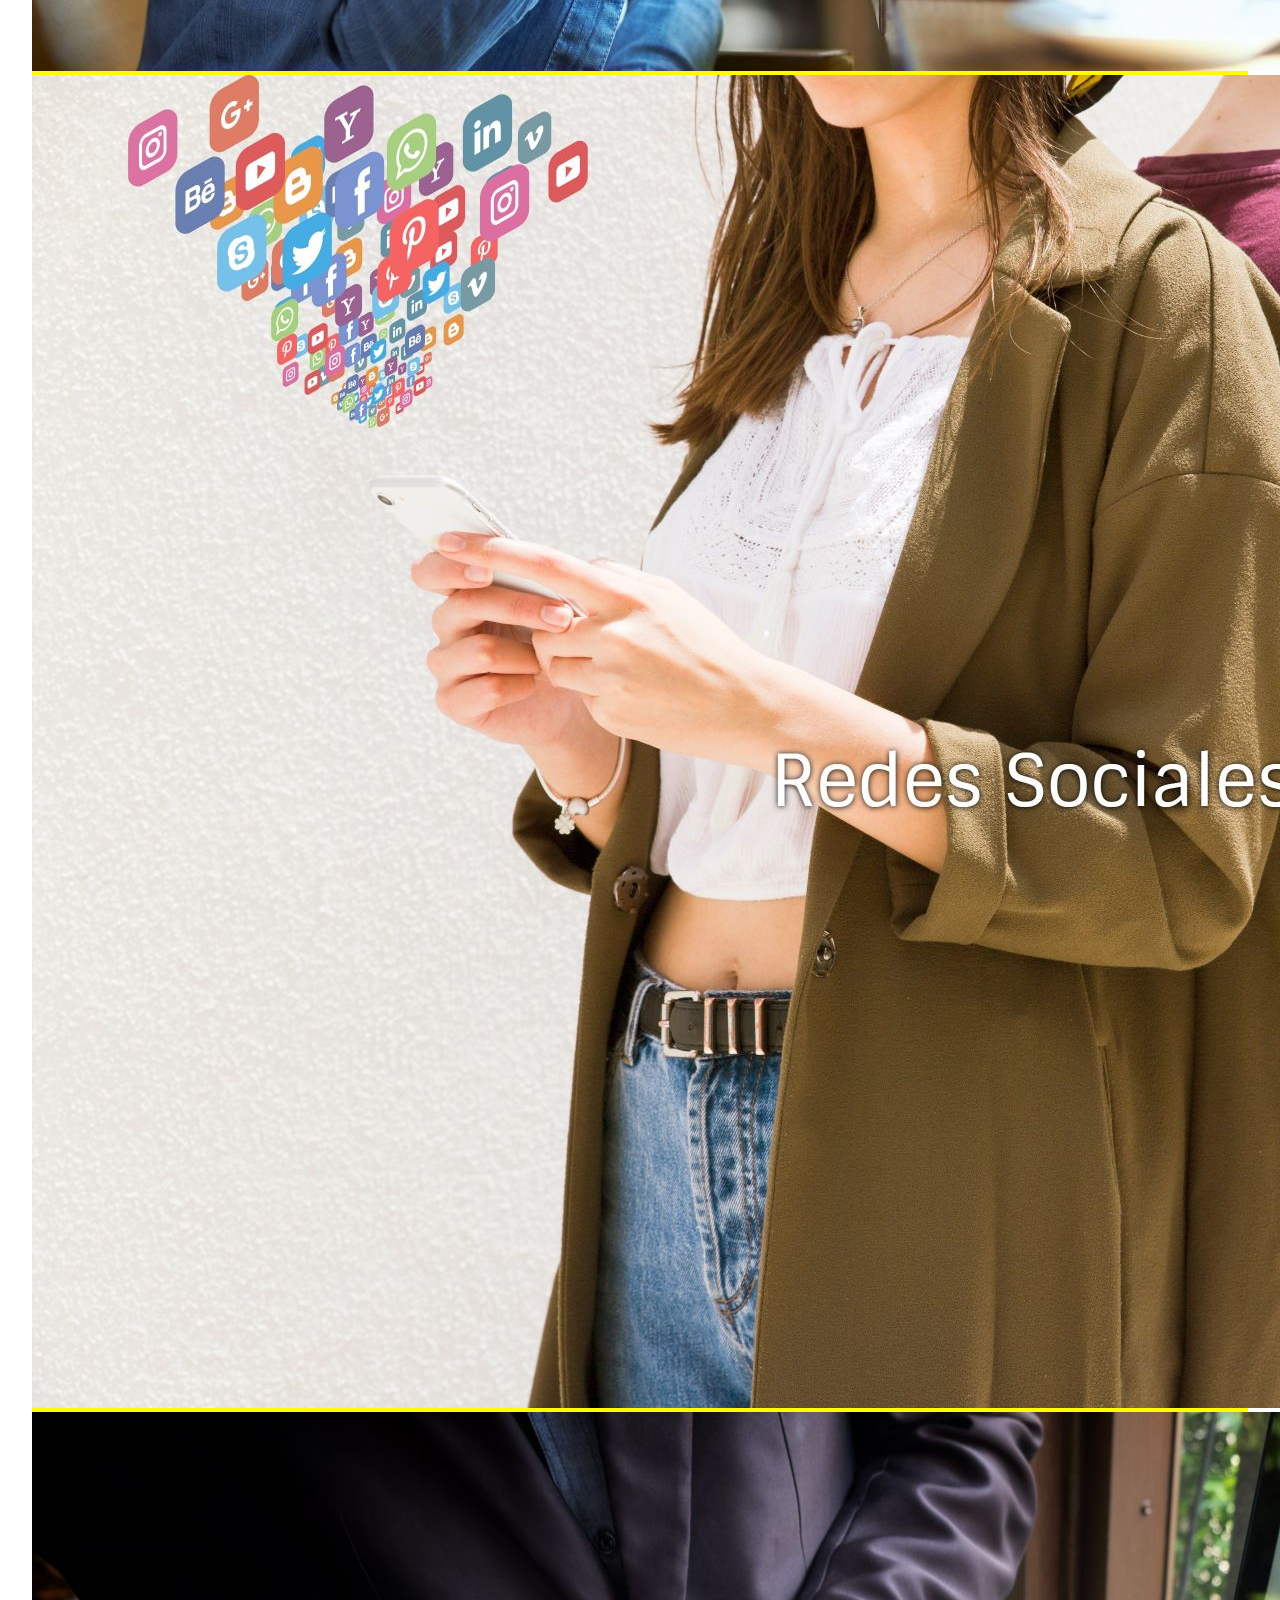
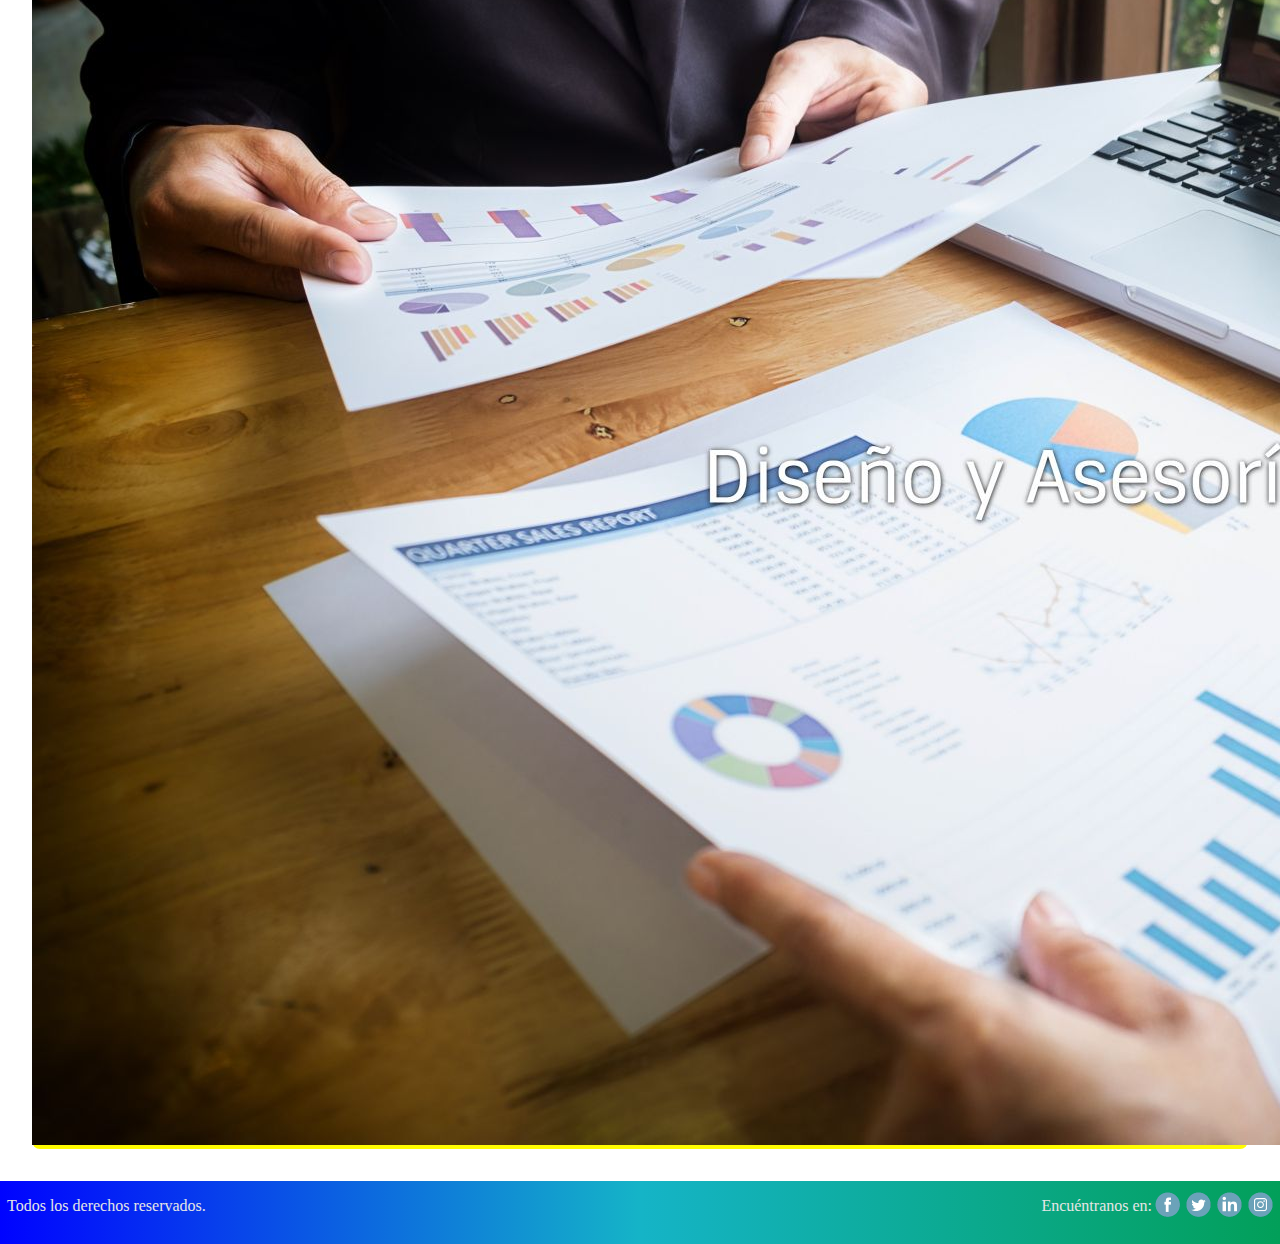
==== commit 41efb9f7: "Se crearon paginas independiente de cada servicio; se trabajó sobre el navbar, entre otros" ====
--- a/index.html
+++ b/index.html
@@ -24,9 +24,9 @@
             <li class="navegationBar__item"><a class="navegationBar__link" href="index.html">Inicio</a></li>
             <li class="navegationBar__item"><a class="navegationBar__link" href="servicios.html">Servicio</a>
             <ul class="navegationBar__submenu">
-                <li class="navegationBar__subitem">Gestión de Prensa</li>
-                <li class="navegationBar__subitem">Redes Sociales</li>
-                <li class="navegationBar__subitem">Diseño y Asesorías</li>
+                <li class="navegationBar__subitem"><a class="navegationBar__link" href="gestion.html">Gestión de Prensa</a></li>
+                <li class="navegationBar__subitem"><a class="navegationBar__link" href="redes.html">Redes Sociales</a></li>
+                <li class="navegationBar__subitem"><a class="navegationBar__link" href="diseno.html">Diseño y Asesorías</a></li>
             </ul>
             </li>
             <li class="navegationBar__item"><a class="navegationBar__link" href="planes.html">Planes</a></li>
--- a/css/style.css
+++ b/css/style.css
@@ -38,11 +38,14 @@
     text-transform: uppercase;
     position: relative; }
   .navegationBar__item:hover {
-    background-color: #7dffbe; }
+    background-color: #3d98ff; }
+  .navegationBar__link:hover {
+    color: lightgray; }
   .navegationBar__item:hover .navegationBar__submenu {
     display: block; }
   .navegationBar__link {
-    text-decoration: none; }
+    text-decoration: none;
+    color: #303030; }
   .navegationBar__submenu {
     position: absolute;
     display: none;
@@ -57,7 +60,7 @@
     border-style: solid;
     border-width: 1px;
     border-color: black;
-    background-color: #b8ffdc;
+    background-color: #378ae9;
     text-align: left;
     padding-left: 5px; }
 
@@ -129,6 +132,11 @@
     text-transform: uppercase;
     color: #1d20af;
     text-align: center; }
+  .content2__link {
+    text-decoration: none;
+    color: #1d20af; }
+  .content2__link:hover {
+    color: #2124d1; }
   .content2__ul {
     list-style: none;
     padding: 8px; }
@@ -139,9 +147,31 @@
   display: flex;
   justify-content: center;
   align-items: center; }
+  .content21__article {
+    display: flex;
+    justify-content: center;
+    align-items: center;
+    flex-direction: column; }
+  .content21__div1 {
+    display: flex;
+    justify-content: center;
+    align-items: center;
+    flex-direction: column;
+    padding: 0em 1em 0em 1em; }
+  .content21__p {
+    text-align: center; }
+  .content21__div2 {
+    display: flex;
+    justify-content: center;
+    align-items: center; }
+  .content21__img {
+    max-height: 40vh;
+    max-width: 95vw;
+    border-radius: .5em;
+    margin-bottom: 1em; }
 
 .content3 {
-  min-height: 600px;
+  min-height: auto;
   display: grid;
   grid-template-columns: 50% 50%;
   grid-template-rows: 50% 50%; }
@@ -149,7 +179,7 @@
     display: flex;
     justify-content: center;
     align-items: center;
-    min-height: 50vh; }
+    min-height: 420px; }
   .content3__div {
     height: 90%;
     width: 90%;
@@ -178,7 +208,7 @@
   font-size: 12px; }
 
 .content4 {
-  min-height: 600px; }
+  height: auto; }
   .content4__article {
     display: flex;
     justify-content: center;
@@ -293,6 +323,8 @@
       color: #1d20af;
       padding-top: 1em;
       text-align: center; }
+    .content2__link {
+      text-decoration: none; }
     .content2__ul {
       list-style: none;
       padding: 8px; }
@@ -303,13 +335,15 @@
     justify-content: center;
     align-items: center; }
   .content3 {
-    min-height: 600px;
+    height: auto;
     display: flex;
     flex-direction: column; }
     .content3__article {
       display: flex;
       justify-content: center;
-      align-items: center; }
+      align-items: center;
+      min-height: auto;
+      max-height: auto; }
     .content3__div {
       margin: 1em;
       padding: 1em;
@@ -424,7 +458,8 @@
       text-transform: uppercase;
       position: relative; }
     .navegationBar__item:hover {
-      background-color: #7dffbe; }
+      background-color: #1c77e0;
+      color: lightgray; }
     .navegationBar__item:hover .navegationBar__submenu {
       display: none; }
     .navegationBar__link {
@@ -510,6 +545,8 @@
       color: #1d20af;
       padding-top: 1em;
       text-align: center; }
+    .content2__link {
+      text-decoration: none; }
     .content2__ul {
       list-style: none;
       padding: 8px; }
@@ -520,13 +557,15 @@
     justify-content: center;
     align-items: center; }
   .content3 {
-    min-height: 600px;
+    height: auto;
     display: flex;
     flex-direction: column; }
     .content3__article {
       display: flex;
       justify-content: center;
-      align-items: center; }
+      align-items: center;
+      min-height: auto;
+      max-height: auto; }
     .content3__div {
       margin: 1em;
       padding: 1em;
